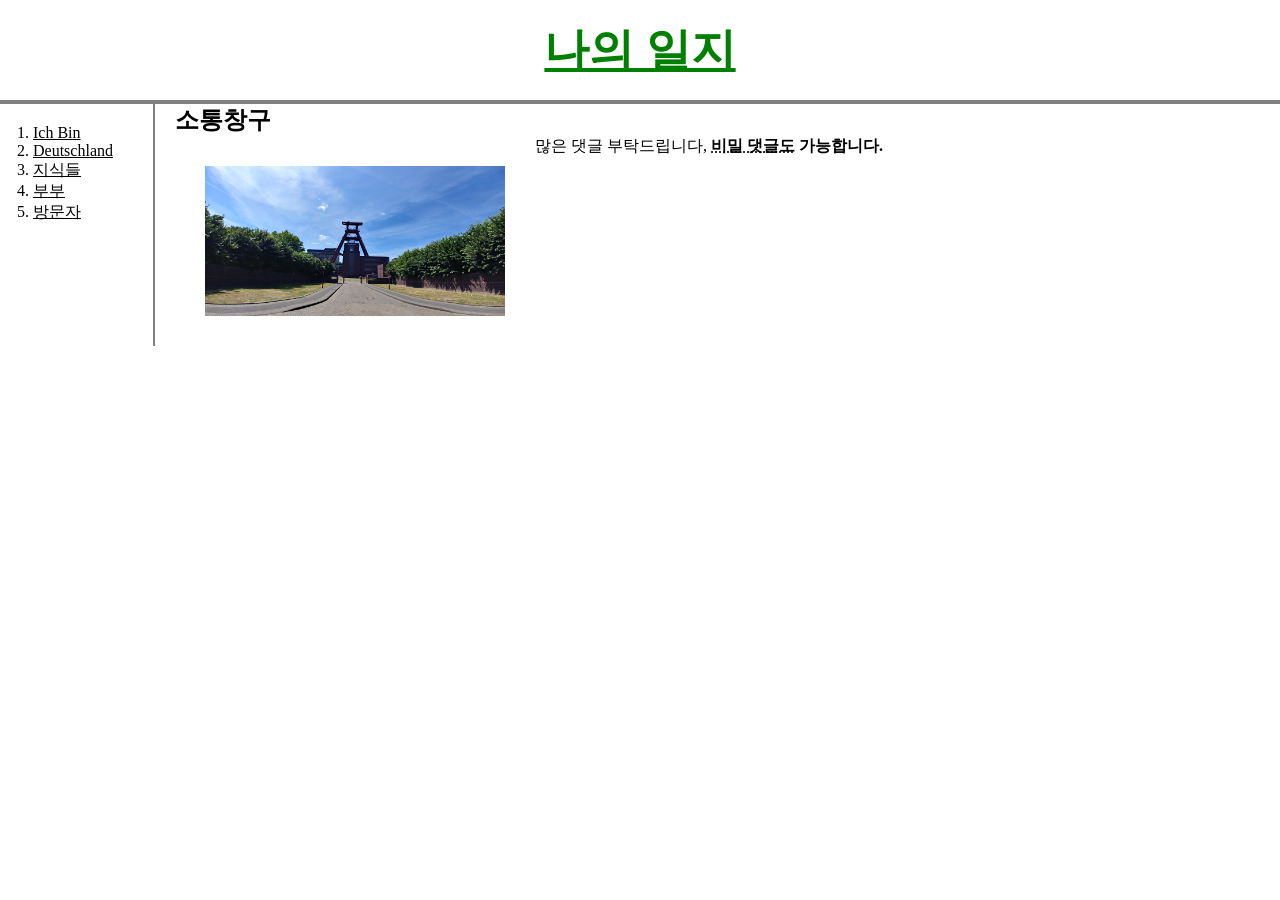
==== Besucher.html @ 18ddf08d "Add files via upload" ====
<!DOCTYPE html>
<html>
  <head>
    <!-- Global site tag (gtag.js) - Google Analytics -->
<script async src="https://www.googletagmanager.com/gtag/js?id=UA-134156781-1"></script>
<script>
  window.dataLayer = window.dataLayer || [];
  function gtag(){dataLayer.push(arguments);}
  gtag('js', new Date());

  gtag('config', 'UA-134156781-1');
</script>
    <meta charset="utf-8" name="description" content="자기 개발과 독일 생활을 담으려고 합니다.">
    <title>==============발자국=============</title>
    <link rel="stylesheet" href="style.css">
  </head>
  <body>
    <h1><a class="title" href="main.html" title="Main">나의 일지</a></h1>
<!-- 큰목차 시작 -->
    <div id="grid">
        <ol>
          <li><a href="IchBin.html" rel="author">Ich Bin</a> </li>
          <li><a href="InDeutschland.html">Deutschland</a> </li>
          <li><a href="Medien.html">지식들</a> </li>
          <li><a href="Paar.html">부부</a> </li>
          <li><a href="Besucher.html">방문자</a> </li>
        </ol>
        <!-- 아랫부분 시작 -->
      <div id="article">
        <h2>소통창구</h2>
        <img id="woleft" src="./img/besucher.jpg" alt="essen zollverein"width="300px">
        <p>많은 댓글 부탁드립니다, <strong><abbr title="비밀절대보장">비밀 댓글도</abbr> 가능합니다.</strong> </p>
      </div>
      <!-- 아랫부분 끝 -->
      <div id="disqus_thread"></div>
      <script>

      /**
      *  RECOMMENDED CONFIGURATION VARIABLES: EDIT AND UNCOMMENT THE SECTION BELOW TO INSERT DYNAMIC VALUES FROM YOUR PLATFORM OR CMS.
      *  LEARN WHY DEFINING THESE VARIABLES IS IMPORTANT: https://disqus.com/admin/universalcode/#configuration-variables*/
      /*
      var disqus_config = function () {
      this.page.url = PAGE_URL;  // Replace PAGE_URL with your page's canonical URL variable
      this.page.identifier = PAGE_IDENTIFIER; // Replace PAGE_IDENTIFIER with your page's unique identifier variable
      };
      */
      (function() { // DON'T EDIT BELOW THIS LINE
      var d = document, s = d.createElement('script');
      s.src = 'https://web2-8x9ysjnn4e.disqus.com/embed.js';
      s.setAttribute('data-timestamp', +new Date());
      (d.head || d.body).appendChild(s);
      })();
      </script>
      <noscript>Please enable JavaScript to view the <a href="https://disqus.com/?ref_noscript">comments powered by Disqus.</a></noscript>
      <!--Start of Tawk.to Script-->
      <script type="text/javascript">
      var Tawk_API=Tawk_API||{}, Tawk_LoadStart=new Date();
      (function(){
      var s1=document.createElement("script"),s0=document.getElementsByTagName("script")[0];
      s1.async=true;
      s1.src='https://embed.tawk.to/5c576eee6cb1ff3c14caf75b/default';
      s1.charset='UTF-8';
      s1.setAttribute('crossorigin','*');
      s0.parentNode.insertBefore(s1,s0);
      })();
      </script>
      <!--End of Tawk.to Script-->
    </div>
    <!-- 큰 목차 끝 -->
  </body>
</html>
---- style.css ----
*{
  margin: 0;
  padding: 0;
}
html{
  background-color:none;
  background-image: url('./img/back.jpg');
  background-size: cover;
  background-attachment: scroll;
}
/*
div{
  background-color: #eee;
} */
body{
  margin:0;
}
a {
  color:black;
}
.title {
  color: green;
}
h1 {
  font-size:45px;
  font-family: '돋움';
  text-align: center;
  border-bottom:4px solid gray;
  margin:0;
  padding:20px;
}
ol{
  border-right:2px solid gray;
  width:100px;
  margin:0;
  padding:20px;
}
.float-container{
  width: 320px;
  border: 2px solid #09c;
}
.float-container img{
  float: left;
  margin: 5px;
  padding: 5px;
  border: 2px solid #09c;
}
.rot{
  transform: rotate(90deg);
}
.rott{
  transform: rotate(180deg);
}
#woleft{
  float: left;
  padding: 30px;
}
li:hover{color: yellow}
#grid{
  display: grid;
  grid-template-columns: 150px 1fr;
}
#grid ol{
  padding-left:33px;
}
#grid #article{
  padding-left:25px;
}
@media(max-width:800px){
  #grid{
    display: block;
  }
  ol{
    border-right:none;
  }
  h1 {
    border-bottom:none;
  }
}
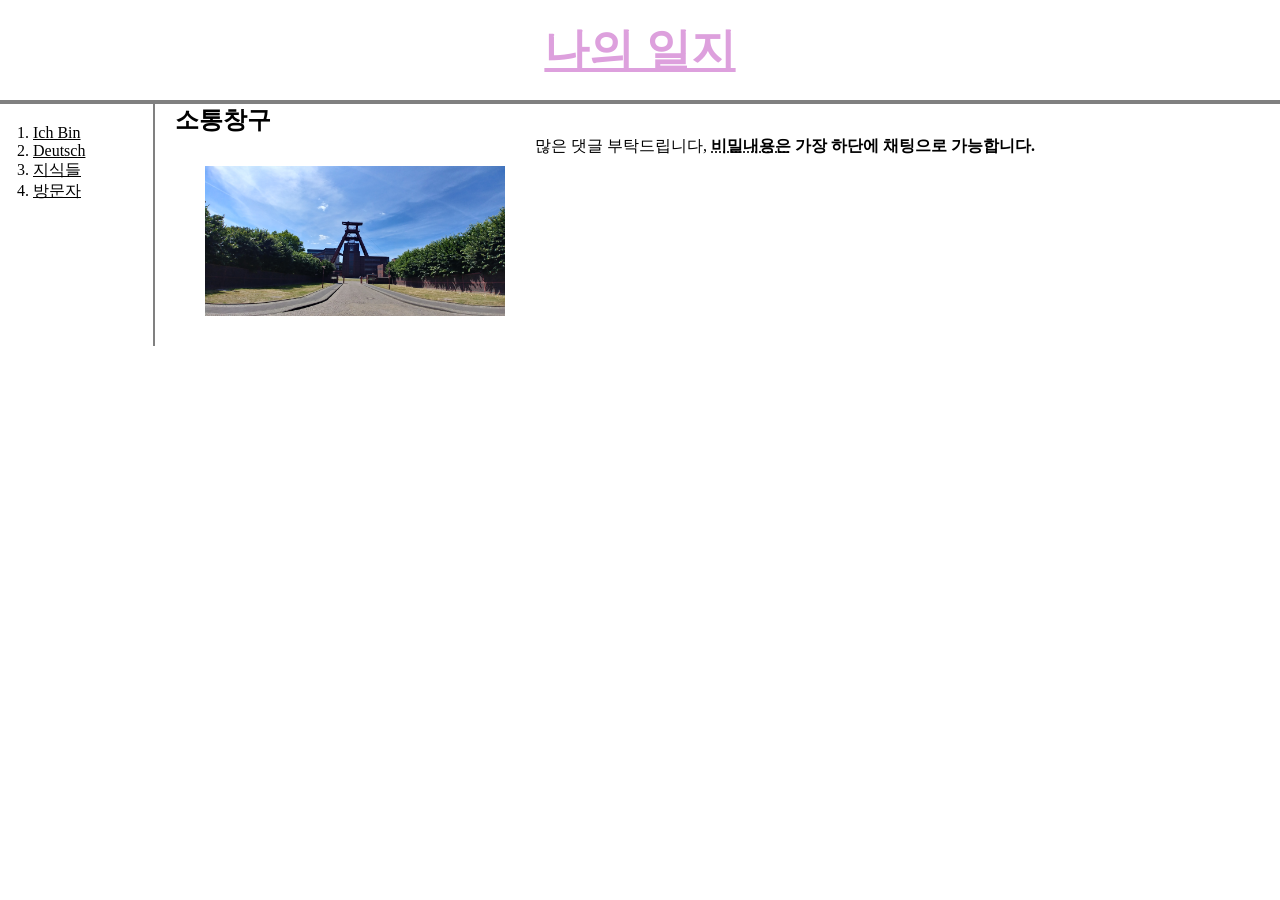
==== commit 4dd35afe: "다시 업로드 재구상후 정리중" ====
--- a/Besucher.html
+++ b/Besucher.html
@@ -11,47 +11,49 @@
   gtag('config', 'UA-134156781-1');
 </script>
     <meta charset="utf-8" name="description" content="자기 개발과 독일 생활을 담으려고 합니다.">
-    <title>==============발자국=============</title>
+    <title>=========발자국==========</title>
     <link rel="stylesheet" href="style.css">
   </head>
   <body>
-    <h1><a class="title" href="main.html" title="Main">나의 일지</a></h1>
+    <h1><a class="title" href="Main.html" title="Main">나의 일지</a></h1>
 <!-- 큰목차 시작 -->
     <div id="grid">
         <ol>
           <li><a href="IchBin.html" rel="author">Ich Bin</a> </li>
-          <li><a href="InDeutschland.html">Deutschland</a> </li>
+          <li><a href="Deutsch.html">Deutsch</a> </li>
           <li><a href="Medien.html">지식들</a> </li>
-          <li><a href="Paar.html">부부</a> </li>
+          <!-- <li><a href="Paar.html">부부</a> </li> -->
           <li><a href="Besucher.html">방문자</a> </li>
         </ol>
         <!-- 아랫부분 시작 -->
       <div id="article">
         <h2>소통창구</h2>
         <img id="woleft" src="./img/besucher.jpg" alt="essen zollverein"width="300px">
-        <p>많은 댓글 부탁드립니다, <strong><abbr title="비밀절대보장">비밀 댓글도</abbr> 가능합니다.</strong> </p>
+        <p>많은 댓글 부탁드립니다, <strong><abbr title="비밀절대보장">비밀내용은</abbr> 가장 하단에 채팅으로 가능합니다.</strong> </p>
+        <p>
+          <div id="disqus_thread"></div>
+    <script>
+
+    /**
+    *  RECOMMENDED CONFIGURATION VARIABLES: EDIT AND UNCOMMENT THE SECTION BELOW TO INSERT DYNAMIC VALUES FROM YOUR PLATFORM OR CMS.
+    *  LEARN WHY DEFINING THESE VARIABLES IS IMPORTANT: https://disqus.com/admin/universalcode/#configuration-variables*/
+    /*
+    var disqus_config = function () {
+    this.page.url = PAGE_URL;  // Replace PAGE_URL with your page's canonical URL variable
+    this.page.identifier = PAGE_IDENTIFIER; // Replace PAGE_IDENTIFIER with your page's unique identifier variable
+    };
+    */
+    (function() { // DON'T EDIT BELOW THIS LINE
+    var d = document, s = d.createElement('script');
+    s.src = 'https://web2-8x9ysjnn4e.disqus.com/embed.js';
+    s.setAttribute('data-timestamp', +new Date());
+    (d.head || d.body).appendChild(s);
+    })();
+    </script>
+    <noscript>Please enable JavaScript to view the <a href="https://disqus.com/?ref_noscript">comments powered by Disqus.</a></noscript>
+</p>
       </div>
       <!-- 아랫부분 끝 -->
-      <div id="disqus_thread"></div>
-      <script>
-
-      /**
-      *  RECOMMENDED CONFIGURATION VARIABLES: EDIT AND UNCOMMENT THE SECTION BELOW TO INSERT DYNAMIC VALUES FROM YOUR PLATFORM OR CMS.
-      *  LEARN WHY DEFINING THESE VARIABLES IS IMPORTANT: https://disqus.com/admin/universalcode/#configuration-variables*/
-      /*
-      var disqus_config = function () {
-      this.page.url = PAGE_URL;  // Replace PAGE_URL with your page's canonical URL variable
-      this.page.identifier = PAGE_IDENTIFIER; // Replace PAGE_IDENTIFIER with your page's unique identifier variable
-      };
-      */
-      (function() { // DON'T EDIT BELOW THIS LINE
-      var d = document, s = d.createElement('script');
-      s.src = 'https://web2-8x9ysjnn4e.disqus.com/embed.js';
-      s.setAttribute('data-timestamp', +new Date());
-      (d.head || d.body).appendChild(s);
-      })();
-      </script>
-      <noscript>Please enable JavaScript to view the <a href="https://disqus.com/?ref_noscript">comments powered by Disqus.</a></noscript>
       <!--Start of Tawk.to Script-->
       <script type="text/javascript">
       var Tawk_API=Tawk_API||{}, Tawk_LoadStart=new Date();
--- a/style.css
+++ b/style.css
@@ -19,11 +19,11 @@
   color:black;
 }
 .title {
-  color: green;
+  color: plum;
 }
 h1 {
   font-size:45px;
-  font-family: '돋움';
+  font-family: '돋움',serif;
   text-align: center;
   border-bottom:4px solid gray;
   margin:0;
@@ -34,6 +34,9 @@
   width:100px;
   margin:0;
   padding:20px;
+}
+span.list{
+  none;
 }
 .float-container{
   width: 320px;
@@ -55,7 +58,7 @@
   float: left;
   padding: 30px;
 }
-li:hover{color: yellow}
+ol li:hover{color: yellow}
 #grid{
   display: grid;
   grid-template-columns: 150px 1fr;
@@ -77,3 +80,6 @@
     border-bottom:none;
   }
 }
+table, th, td {
+  border: 1px solid black;
+}
